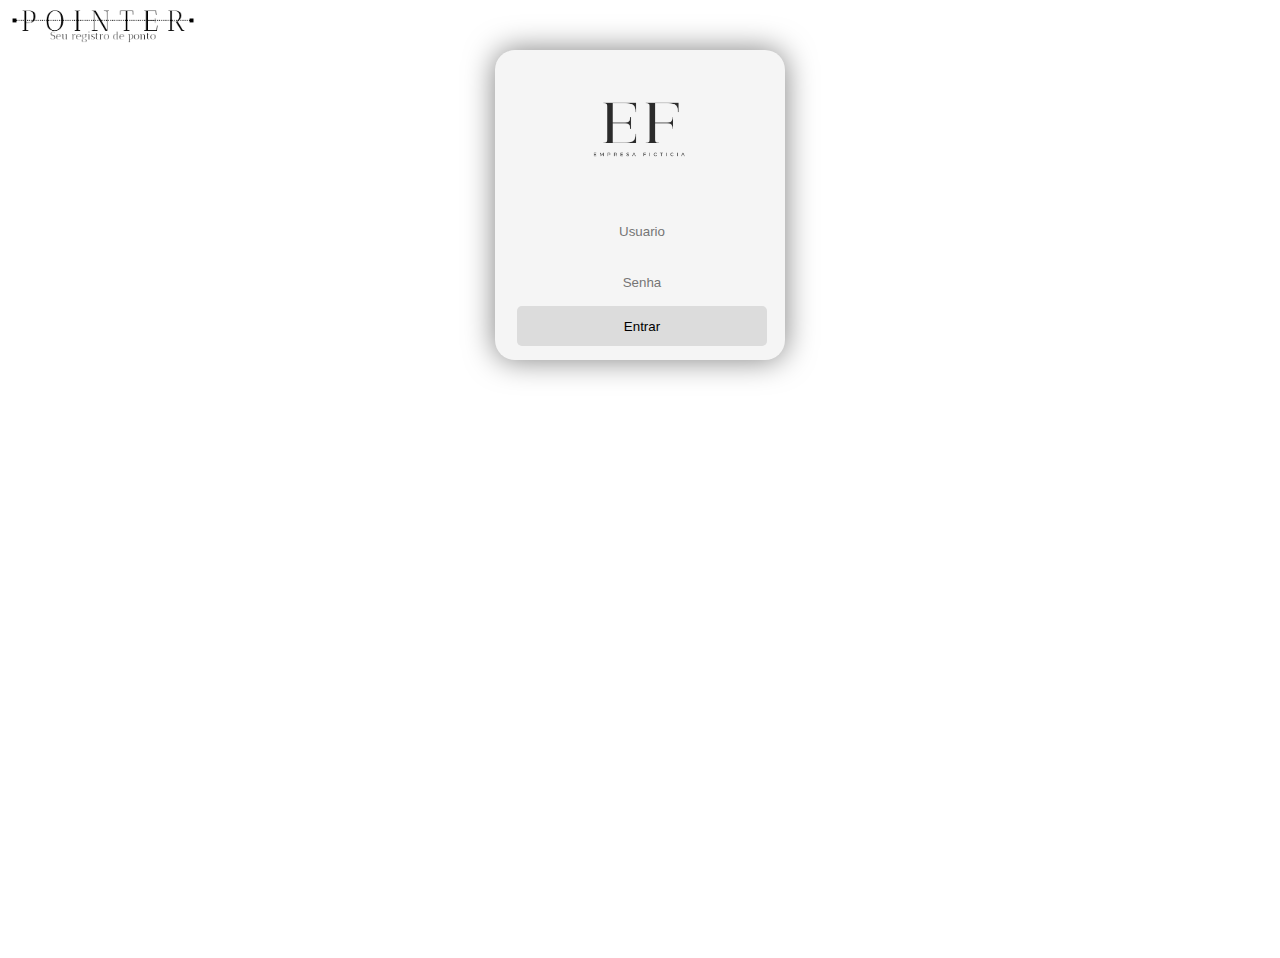
==== index.html @ 14778282 "upload-frontend" ====
<!DOCTYPE html>
<html lang="pt-Br">

<head>
    <meta charset="UTF-8">
    <meta name="viewport" content="width=device-width, initial-scale=1.0">
    <title>Pointer</title>
    <link rel="shortcut icon" href="asserts/images/P.png" type="image/x-icon">
    <link rel="stylesheet" href="styles/style.css">
</head>

<body>
    <header>
        <nav id="nav_conteiner">
            <img src="asserts/images/logo_pointer.png" alt="LOGO" id="logo_site">
        </nav>
    </header>
    <section>
        <div id="conteiner">
            <form action="" method="post">
                <img src="asserts/images/logo_E.png" alt="Logo_empresa" id="logo_empresa">
                <input class="elementos" type="text" placeholder="Usuario">
                <input class="elementos" type="password" placeholder="Senha">
                <input id="btn_login" type="button" value="Entrar">
            </form>
        </div>
    </section>

    <script src="script.js"></script>
    <script src="https://ajax.googleapis.com/ajax/libs/jquery/3.7.1/jquery.min.js"></script>
    <script src="https://code.jquery.com/jquery-3.7.1.min.js"></script>
    <script src="funcionarios/listar.php"></script>

</body>

</html>
---- styles/style.css ----
*{
    padding: 0;
    font-family: Verdana, Geneva, Tahoma, sans-serif;
}

section{
    min-height: 100vh;
    display: flex;
    justify-content: center;
    align-items: flex-start;
    position: relative;
}
#conteiner{
    width: 250px;
    height: 270px;
    background-color: whitesmoke;
    display:flex;
    position: absolute;
    justify-content: center;
    align-items: center;
    padding: 20px;
    border-radius: 20px;
    box-shadow: 0 0 30px rgb(0, 0, 0, .5);  
}

#btn_login{
    background-color: gainsboro;
    padding: 6px;
    border-radius: 4.9px;
    cursor: pointer;
    backdrop-filter: blur(5px);
    transition: .4s;
    border: none;
    margin-bottom: 10px;
    width: 100%;
    height: 40px;
    margin: 2px;

}

#btn_login:hover{
    background-color: gray;
    color: white;
}

.elementos{
    background-color: whitesmoke;
    width: 100%;
    height: 40px;
    margin: 2px;
    color: grey;
    border: none;
    outline: none;
    text-align: center;
    margin-top: 9px;
    transition: .1s;
}

.elementos:active, .elementos:focus{
    border-bottom: 2px solid gray;
}

#logo_empresa{
    width: 55%;
    margin-left: 22%;
}

#logo_site{
    width: 15%;
    cursor: pointer;
}

body{
    overflow: hidden;
}
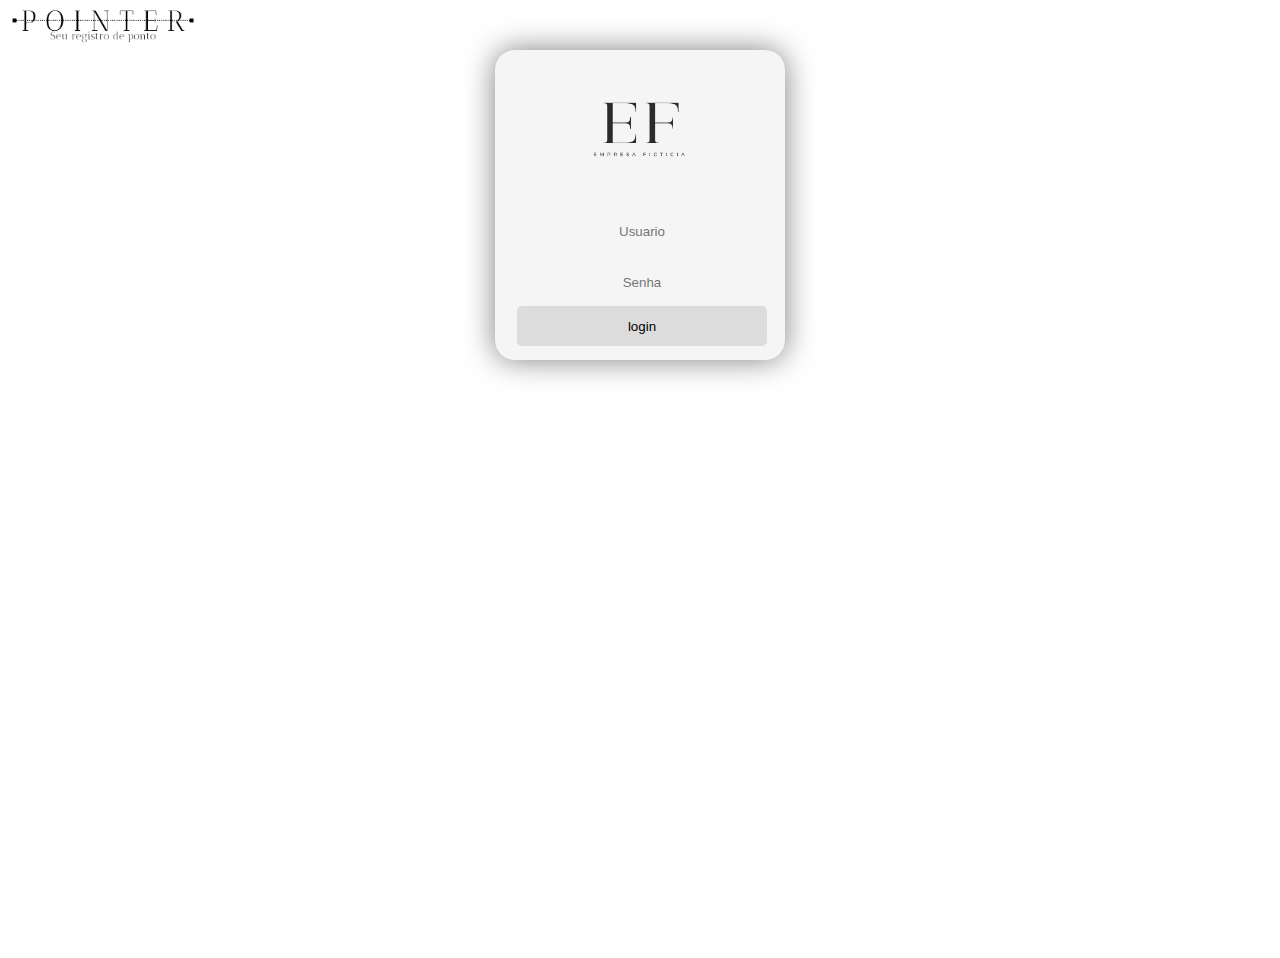
==== commit 853cb1bc: "1 - Botão de login chamado 2 - referenciando a pagina script_funcionario no html que não tinha antes" ====
--- a/index.html
+++ b/index.html
@@ -21,16 +21,15 @@
                 <img src="asserts/images/logo_E.png" alt="Logo_empresa" id="logo_empresa">
                 <input class="elementos" type="text" placeholder="Usuario">
                 <input class="elementos" type="password" placeholder="Senha">
-                <input id="btn_login" type="button" value="Entrar">
+                <button id="btn_login">login</button>
             </form>
         </div>
     </section>
 
-    <script src="script.js"></script>
+    
     <script src="https://ajax.googleapis.com/ajax/libs/jquery/3.7.1/jquery.min.js"></script>
-    <script src="https://code.jquery.com/jquery-3.7.1.min.js"></script>
-    <script src="funcionarios/listar.php"></script>
-
+    <script src="./funcionarios/listar.php"></script>
+    <script src="./scripts/script_funcionario.js"></script>
 </body>
 
 </html>